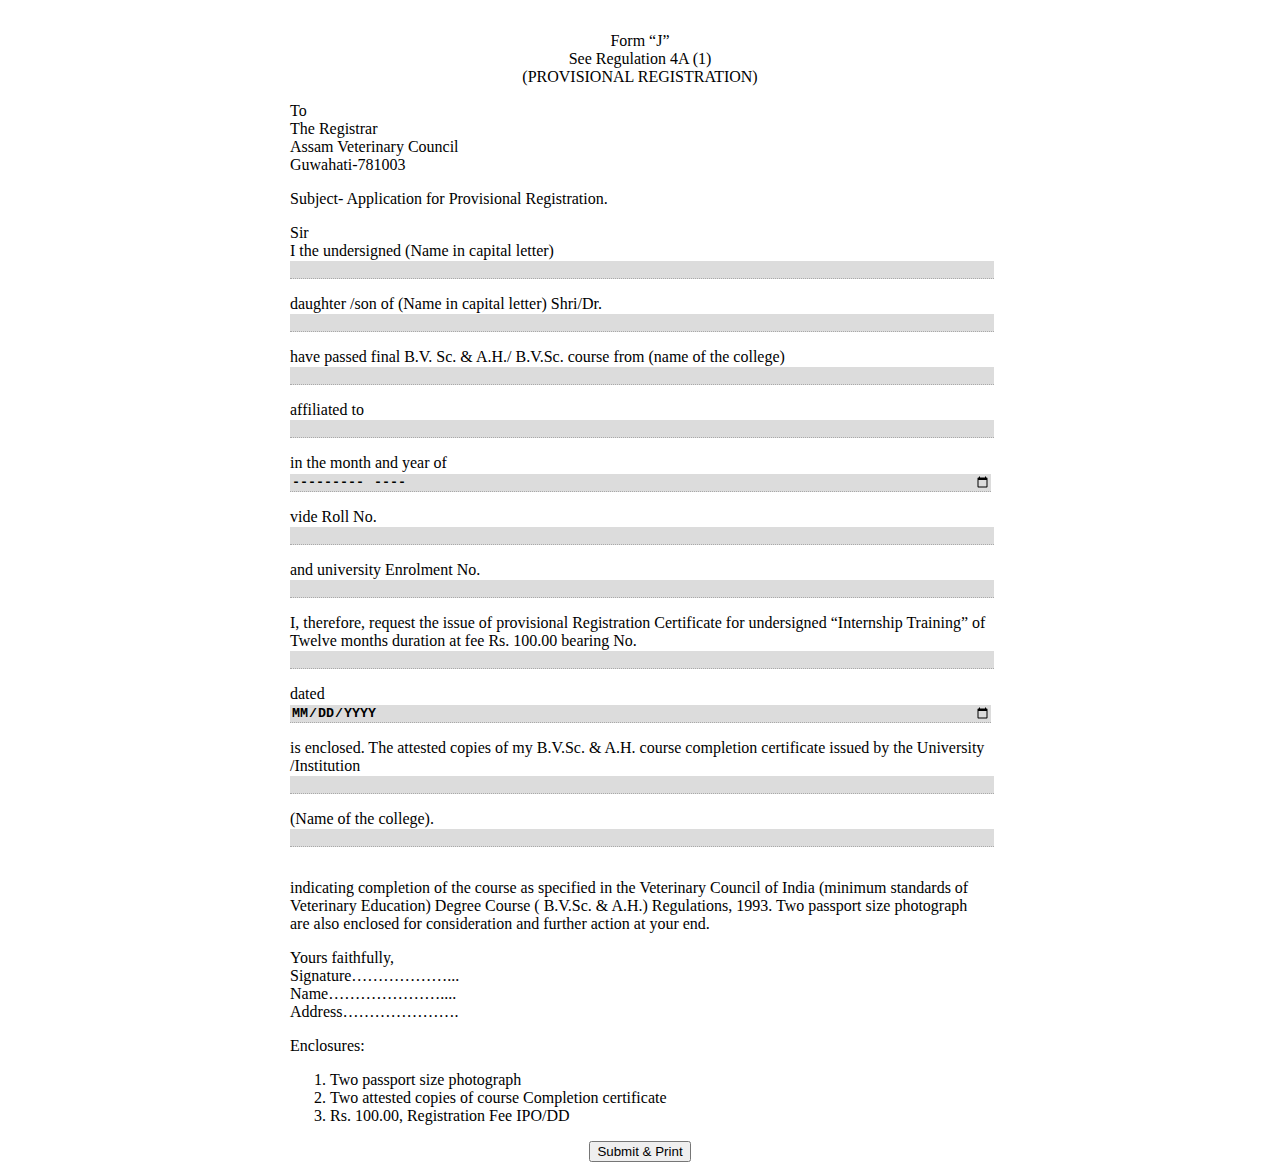
==== prov_reg.html @ 5d2fb9bf "first commit" ====
<!DOCTYPE html>
<html lang="en">
<head>
    <meta charset="UTF-8">
    <meta name="viewport" content="width=device-width, initial-scale=1.0">
    <title>Form of Provisional Registration</title>
    <link rel="stylesheet" href="style.css">
    <script src="script.js"></script>
</head>
<body>
    <div class="main-content">
        <p style="text-align: center;">
            Form “J”<br>
            See Regulation 4A (1)<br>
            (PROVISIONAL REGISTRATION)
        </p>
        <p>
            To<br>
            The Registrar<br>
            Assam Veterinary Council<br>
            Guwahati-781003
        </p>
        <p>        
            Subject- Application for Provisional Registration.
        </p>
        Sir<br>
        I the undersigned (Name in capital letter)<br>
        <input class="data-input" type="text" name="" id="applicant_name" required>
        daughter /son of (Name in capital letter) Shri/Dr. <br>
        <input class="data-input" type="text" name="" id="applicant_father_name" required>
        have passed final B.V. Sc. & A.H./ B.V.Sc. course from (name of the college)
        <input class="data-input" type="text" name="" id="name_of_college" required>
        affiliated to 
        <input class="data-input" type="text" name="" id="name_of_board" required>
        in the month and year of 
        <input class="data-input" type="month" name="" id="month_of_passing_out" required> 
        vide Roll No.
        <input class="data-input" type="text" name="" id="roll_no" required> 
        and university Enrolment No.
        <input class="data-input" type="text" name="" id="uni_enroll_no" required> 
        I, therefore, request the issue of provisional Registration Certificate for
        undersigned “Internship Training” of Twelve months duration at fee Rs. 100.00
        bearing No.
        <input class="data-input" type="text" name="" id="bearing_no" required> 
        dated
        <input class="data-input" type="date" name="" id="date_of_pay" required> 
        is enclosed. The
        attested copies of my B.V.Sc. & A.H. course completion certificate issued by
        the University /Institution
        <input class="data-input" type="text" name="" id="name_of_uni_inst" required> 
        (Name of the college).
        <input class="data-input" type="text" name="" id="name_of_college_2" required>
        <p>
            indicating completion
            of the course as specified in the Veterinary Council of India (minimum
            standards of Veterinary Education) Degree Course ( B.V.Sc. & A.H.)
            Regulations, 1993. Two passport size photograph are also enclosed for
            consideration and further action at your end.
        </p>
        <p>
            Yours faithfully,<br>
            Signature………………...<br>
            Name………………….... <br>
            Address………………….
        </p>
        <p>
            Enclosures:
            <ol>
                <li>Two passport size photograph</li>
                <li>Two attested copies of course Completion certificate</li>
                <li>Rs. 100.00, Registration Fee IPO/DD</li>
            </ol>
        </p>
    </div>
    <div id="submit_print_button_container"><button id="submit_print" onclick="print_function();" type="button">Submit & Print</button></div>
</body>
</html>
---- style.css ----
/* Apply styles only in portrait mode */
@media (orientation: portrait) {
    body{
        display: flex;
        justify-content: center;
        flex-wrap: wrap;
        font-size: 1rem;
    }
    .main-content{
        width: 90%;
        margin-top: 0.5rem;
        word-wrap: break-word;
    }
    .data-input{
        width: 100%; 
        background-color: gainsboro;
        border: none;
        border-bottom: 0.1rem dotted darkgrey;
        margin-top: 0.1rem;
        margin-bottom: 1rem;
        font-weight: bold;
        text-transform: uppercase;
    }
  }

/* Apply styles only in landscape mode */
@media (orientation: landscape) {
    body{
        display: flex;
        justify-content: center;
        flex-wrap: wrap;
        flex-direction: column;
        align-items: center;
        font-size: 1rem;
    }
    .main-content{
        width: 700px;
        margin-top: 0.5rem;
        word-wrap: break-word;
    }
    .data-input{
        width: 100%; 
        background-color: gainsboro;
        border: none;
        border-bottom: 0.1rem dotted darkgrey;
        margin-bottom: 1rem;
        font-weight: bold;
        text-transform: uppercase;
    }
  }
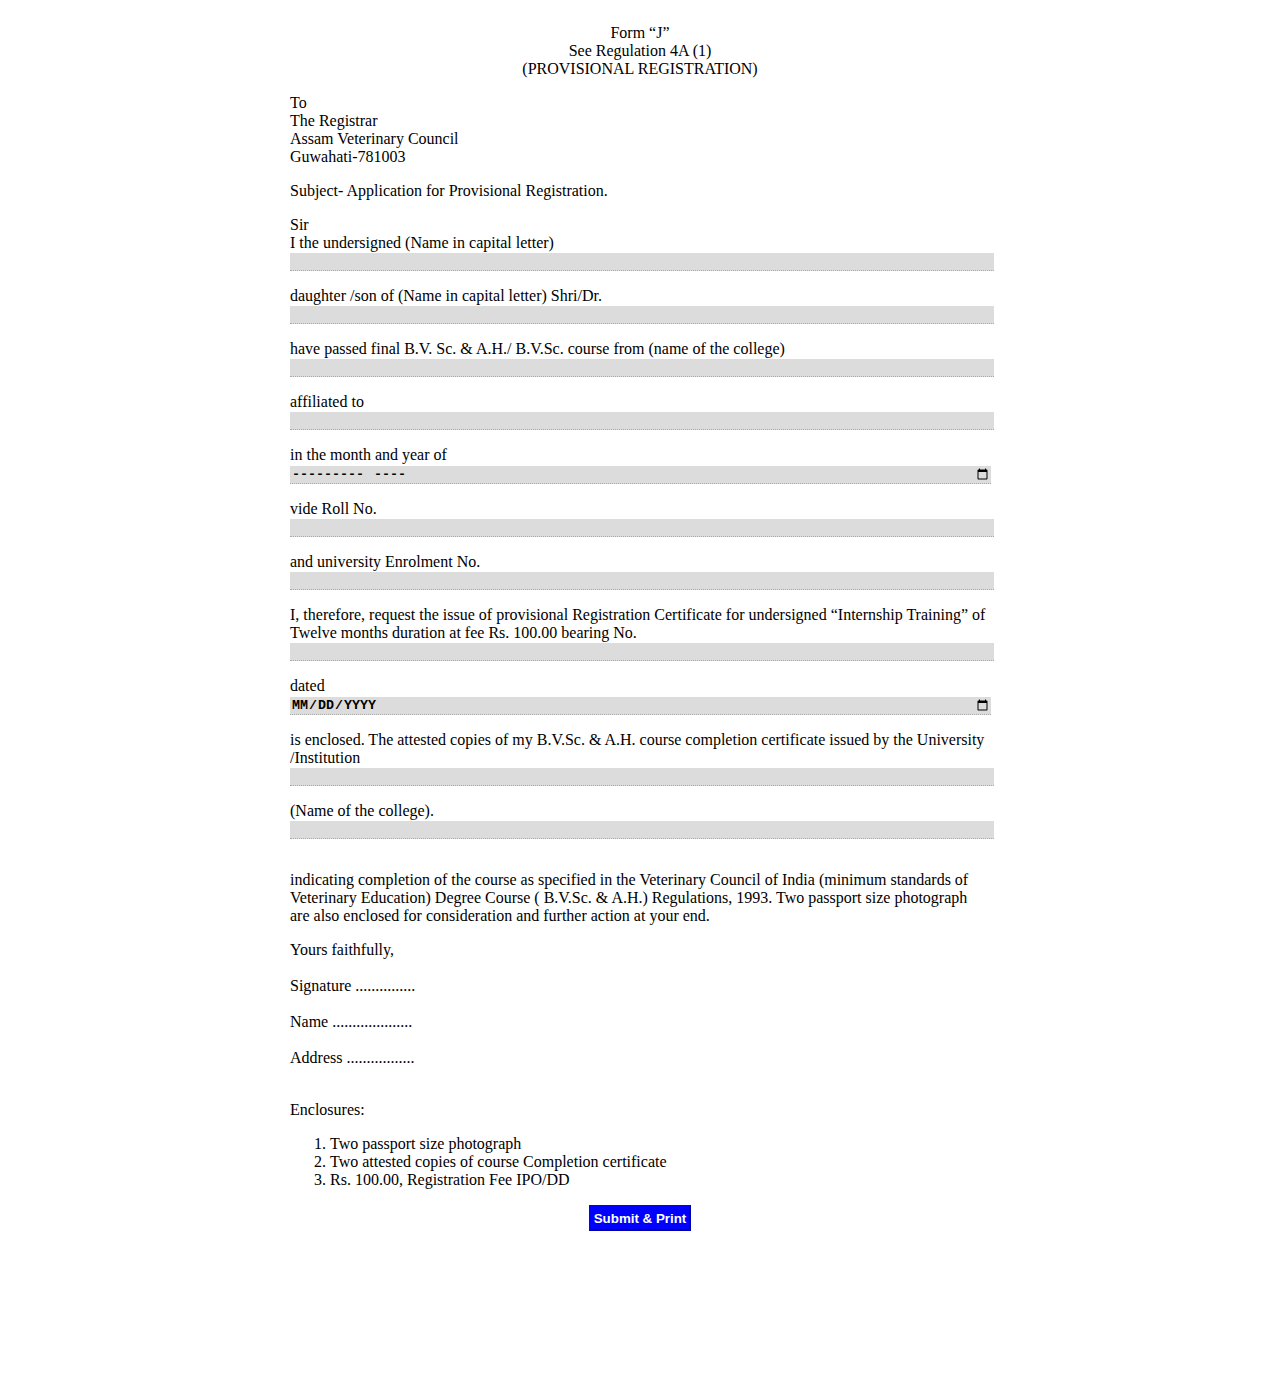
==== commit d3f61a6d: "initial webpage ready" ====
--- a/prov_reg.html
+++ b/prov_reg.html
@@ -58,10 +58,10 @@
             consideration and further action at your end.
         </p>
         <p>
-            Yours faithfully,<br>
-            Signature………………...<br>
-            Name………………….... <br>
-            Address………………….
+            Yours faithfully,<br><br>
+            Signature ...............<br><br>
+            Name ....................<br><br>
+            Address .................<br><br>
         </p>
         <p>
             Enclosures:
--- a/style.css
+++ b/style.css
@@ -1,51 +1,44 @@
+body{
+    display: flex;
+    justify-content: center;
+    flex-wrap: wrap;
+    flex-direction: column;
+    align-items: center;
+    font-size: 1rem;
+}
+.main-content{
+    word-wrap: break-word;
+}
+.data-input{
+    width: 100%; 
+    background-color: gainsboro;
+    border: none;
+    border-bottom: 0.1rem dotted darkgrey;
+    margin-bottom: 1rem;
+    font-weight: bold;
+    text-transform: uppercase;
+}
+#submit_print_button_container{
+    margin-bottom: 10rem;
+}
+#submit_print{
+    background-color: blue;
+    border-color: blue;
+    color: white;
+    font-weight: bold;
+    padding: 0.2rem;
+}
 /* Apply styles only in portrait mode */
 @media (orientation: portrait) {
-    body{
-        display: flex;
-        justify-content: center;
-        flex-wrap: wrap;
-        font-size: 1rem;
-    }
     .main-content{
         width: 90%;
-        margin-top: 0.5rem;
-        word-wrap: break-word;
-    }
-    .data-input{
-        width: 100%; 
-        background-color: gainsboro;
-        border: none;
-        border-bottom: 0.1rem dotted darkgrey;
-        margin-top: 0.1rem;
-        margin-bottom: 1rem;
-        font-weight: bold;
-        text-transform: uppercase;
     }
   }
 
 /* Apply styles only in landscape mode */
 @media (orientation: landscape) {
-    body{
-        display: flex;
-        justify-content: center;
-        flex-wrap: wrap;
-        flex-direction: column;
-        align-items: center;
-        font-size: 1rem;
-    }
     .main-content{
         width: 700px;
-        margin-top: 0.5rem;
-        word-wrap: break-word;
-    }
-    .data-input{
-        width: 100%; 
-        background-color: gainsboro;
-        border: none;
-        border-bottom: 0.1rem dotted darkgrey;
-        margin-bottom: 1rem;
-        font-weight: bold;
-        text-transform: uppercase;
     }
   }
   